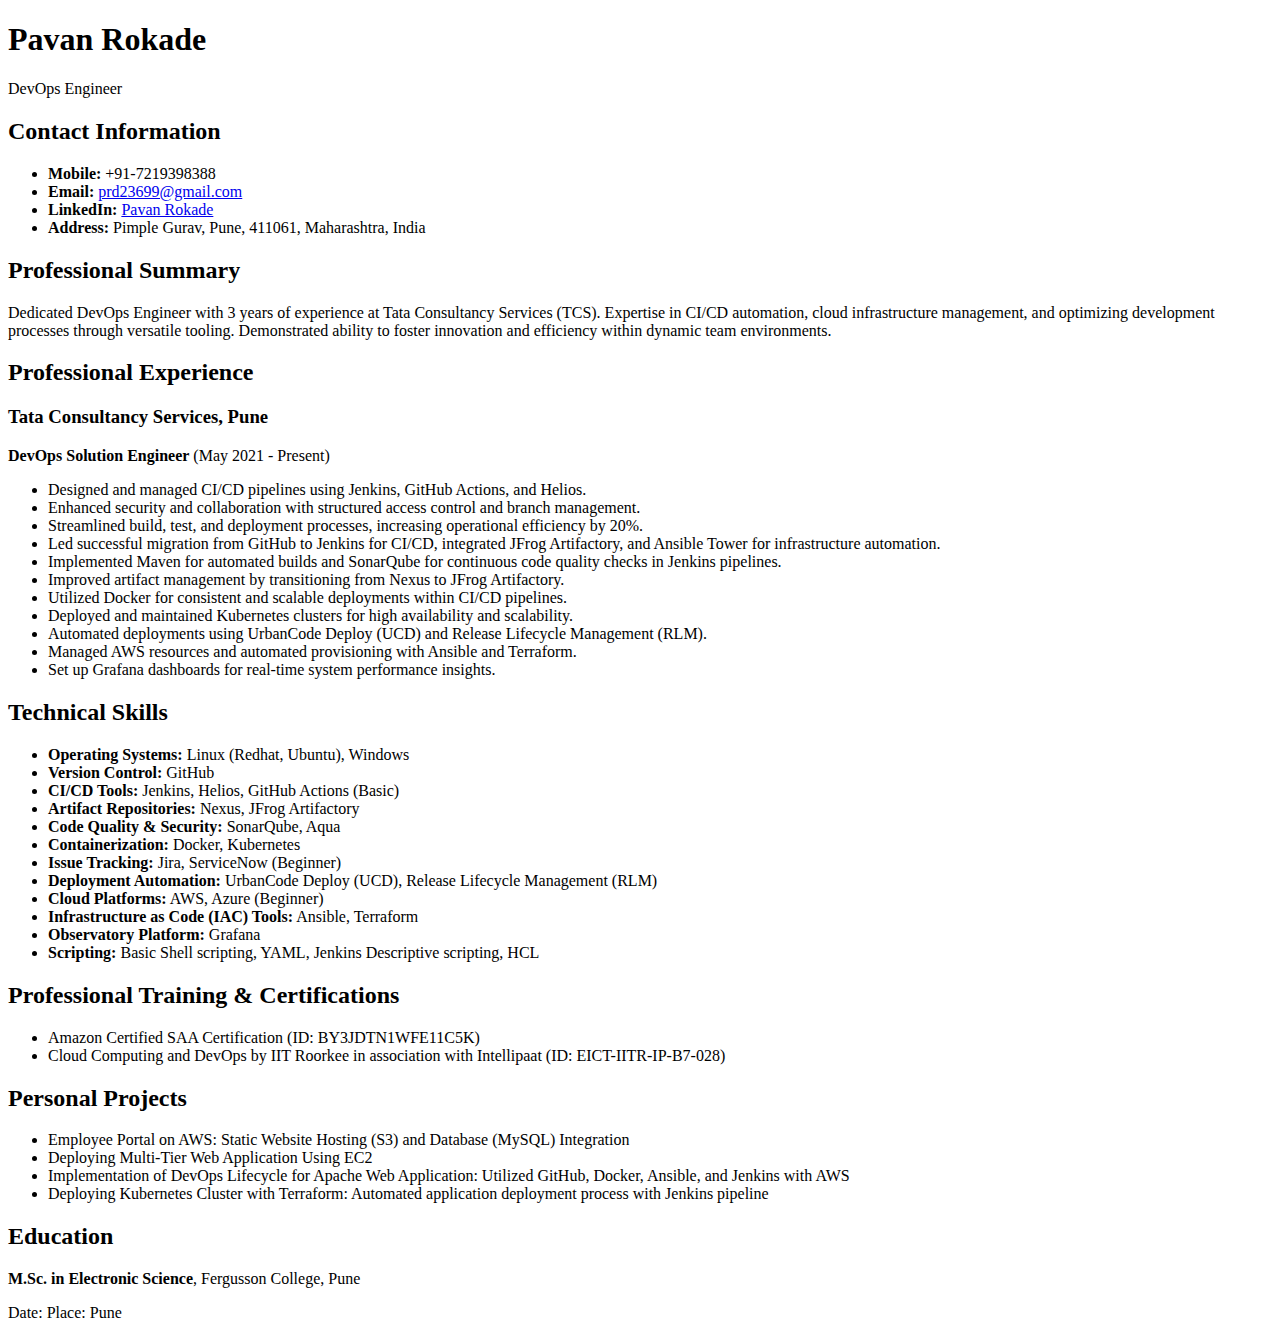
==== index.html @ 8852ace0 "Create index.html" ====
<!DOCTYPE html>
<html lang="en">
<head>
    <meta charset="UTF-8">
    <meta name="viewport" content="width=device-width, initial-scale=1.0">
    <title>Pavan Rokade - DevOps Engineer</title>
    <link rel="stylesheet" href="styles.css">
</head>
<body>
    <header>
        <h1>Pavan Rokade</h1>
        <p>DevOps Engineer</p>
    </header>
    <section>
        <h2>Contact Information</h2>
        <ul>
            <li><strong>Mobile:</strong> +91-7219398388</li>
            <li><strong>Email:</strong> <a href="mailto:prd23699@gmail.com">prd23699@gmail.com</a></li>
            <li><strong>LinkedIn:</strong> <a href="https://www.linkedin.com/in/pavan-rokade-8b93b0267/">Pavan Rokade</a></li>
            <li><strong>Address:</strong> Pimple Gurav, Pune, 411061, Maharashtra, India</li>
        </ul>
    </section>
    <section>
        <h2>Professional Summary</h2>
        <p>Dedicated DevOps Engineer with 3 years of experience at Tata Consultancy Services (TCS). Expertise in CI/CD automation, cloud infrastructure management, and optimizing development processes through versatile tooling. Demonstrated ability to foster innovation and efficiency within dynamic team environments.</p>
    </section>
    <section>
        <h2>Professional Experience</h2>
        <h3>Tata Consultancy Services, Pune</h3>
        <p><strong>DevOps Solution Engineer</strong> (May 2021 - Present)</p>
        <ul>
            <li>Designed and managed CI/CD pipelines using Jenkins, GitHub Actions, and Helios.</li>
            <li>Enhanced security and collaboration with structured access control and branch management.</li>
            <li>Streamlined build, test, and deployment processes, increasing operational efficiency by 20%.</li>
            <li>Led successful migration from GitHub to Jenkins for CI/CD, integrated JFrog Artifactory, and Ansible Tower for infrastructure automation.</li>
            <li>Implemented Maven for automated builds and SonarQube for continuous code quality checks in Jenkins pipelines.</li>
            <li>Improved artifact management by transitioning from Nexus to JFrog Artifactory.</li>
            <li>Utilized Docker for consistent and scalable deployments within CI/CD pipelines.</li>
            <li>Deployed and maintained Kubernetes clusters for high availability and scalability.</li>
            <li>Automated deployments using UrbanCode Deploy (UCD) and Release Lifecycle Management (RLM).</li>
            <li>Managed AWS resources and automated provisioning with Ansible and Terraform.</li>
            <li>Set up Grafana dashboards for real-time system performance insights.</li>
        </ul>
    </section>
    <section>
        <h2>Technical Skills</h2>
        <ul>
            <li><strong>Operating Systems:</strong> Linux (Redhat, Ubuntu), Windows</li>
            <li><strong>Version Control:</strong> GitHub</li>
            <li><strong>CI/CD Tools:</strong> Jenkins, Helios, GitHub Actions (Basic)</li>
            <li><strong>Artifact Repositories:</strong> Nexus, JFrog Artifactory</li>
            <li><strong>Code Quality & Security:</strong> SonarQube, Aqua</li>
            <li><strong>Containerization:</strong> Docker, Kubernetes</li>
            <li><strong>Issue Tracking:</strong> Jira, ServiceNow (Beginner)</li>
            <li><strong>Deployment Automation:</strong> UrbanCode Deploy (UCD), Release Lifecycle Management (RLM)</li>
            <li><strong>Cloud Platforms:</strong> AWS, Azure (Beginner)</li>
            <li><strong>Infrastructure as Code (IAC) Tools:</strong> Ansible, Terraform</li>
            <li><strong>Observatory Platform:</strong> Grafana</li>
            <li><strong>Scripting:</strong> Basic Shell scripting, YAML, Jenkins Descriptive scripting, HCL</li>
        </ul>
    </section>
    <section>
        <h2>Professional Training & Certifications</h2>
        <ul>
            <li>Amazon Certified SAA Certification (ID: BY3JDTN1WFE11C5K)</li>
            <li>Cloud Computing and DevOps by IIT Roorkee in association with Intellipaat (ID: EICT-IITR-IP-B7-028)</li>
        </ul>
    </section>
    <section>
        <h2>Personal Projects</h2>
        <ul>
            <li>Employee Portal on AWS: Static Website Hosting (S3) and Database (MySQL) Integration</li>
            <li>Deploying Multi-Tier Web Application Using EC2</li>
            <li>Implementation of DevOps Lifecycle for Apache Web Application: Utilized GitHub, Docker, Ansible, and Jenkins with AWS</li>
            <li>Deploying Kubernetes Cluster with Terraform: Automated application deployment process with Jenkins pipeline</li>
        </ul>
    </section>
    <section>
        <h2>Education</h2>
        <p><strong>M.Sc. in Electronic Science</strong>, Fergusson College, Pune</p>
    </section>
    <footer>
        <p>Date: Place: Pune</p>
    </footer>
</body>
</html>
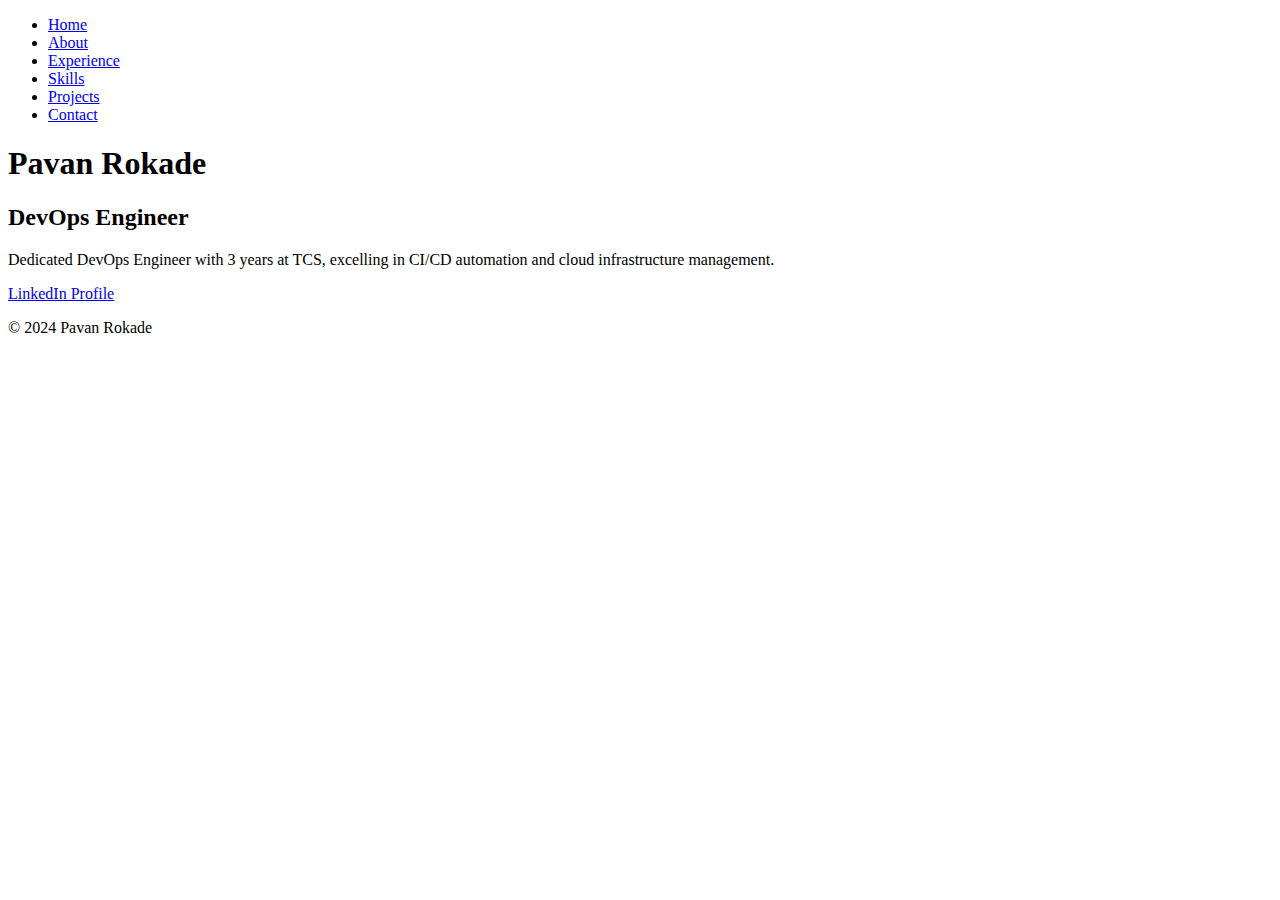
==== commit 8ed296ec: "Update index.html" ====
--- a/index.html
+++ b/index.html
@@ -4,83 +4,31 @@
     <meta charset="UTF-8">
     <meta name="viewport" content="width=device-width, initial-scale=1.0">
     <title>Pavan Rokade - DevOps Engineer</title>
-    <link rel="stylesheet" href="styles.css">
+    <link rel="stylesheet" href="css/styles.css">
 </head>
 <body>
     <header>
-        <h1>Pavan Rokade</h1>
-        <p>DevOps Engineer</p>
+        <nav>
+            <ul>
+                <li><a href="index.html">Home</a></li>
+                <li><a href="about.html">About</a></li>
+                <li><a href="experience.html">Experience</a></li>
+                <li><a href="skills.html">Skills</a></li>
+                <li><a href="projects.html">Projects</a></li>
+                <li><a href="contact.html">Contact</a></li>
+            </ul>
+        </nav>
     </header>
-    <section>
-        <h2>Contact Information</h2>
-        <ul>
-            <li><strong>Mobile:</strong> +91-7219398388</li>
-            <li><strong>Email:</strong> <a href="mailto:prd23699@gmail.com">prd23699@gmail.com</a></li>
-            <li><strong>LinkedIn:</strong> <a href="https://www.linkedin.com/in/pavan-rokade-8b93b0267/">Pavan Rokade</a></li>
-            <li><strong>Address:</strong> Pimple Gurav, Pune, 411061, Maharashtra, India</li>
-        </ul>
-    </section>
-    <section>
-        <h2>Professional Summary</h2>
-        <p>Dedicated DevOps Engineer with 3 years of experience at Tata Consultancy Services (TCS). Expertise in CI/CD automation, cloud infrastructure management, and optimizing development processes through versatile tooling. Demonstrated ability to foster innovation and efficiency within dynamic team environments.</p>
-    </section>
-    <section>
-        <h2>Professional Experience</h2>
-        <h3>Tata Consultancy Services, Pune</h3>
-        <p><strong>DevOps Solution Engineer</strong> (May 2021 - Present)</p>
-        <ul>
-            <li>Designed and managed CI/CD pipelines using Jenkins, GitHub Actions, and Helios.</li>
-            <li>Enhanced security and collaboration with structured access control and branch management.</li>
-            <li>Streamlined build, test, and deployment processes, increasing operational efficiency by 20%.</li>
-            <li>Led successful migration from GitHub to Jenkins for CI/CD, integrated JFrog Artifactory, and Ansible Tower for infrastructure automation.</li>
-            <li>Implemented Maven for automated builds and SonarQube for continuous code quality checks in Jenkins pipelines.</li>
-            <li>Improved artifact management by transitioning from Nexus to JFrog Artifactory.</li>
-            <li>Utilized Docker for consistent and scalable deployments within CI/CD pipelines.</li>
-            <li>Deployed and maintained Kubernetes clusters for high availability and scalability.</li>
-            <li>Automated deployments using UrbanCode Deploy (UCD) and Release Lifecycle Management (RLM).</li>
-            <li>Managed AWS resources and automated provisioning with Ansible and Terraform.</li>
-            <li>Set up Grafana dashboards for real-time system performance insights.</li>
-        </ul>
-    </section>
-    <section>
-        <h2>Technical Skills</h2>
-        <ul>
-            <li><strong>Operating Systems:</strong> Linux (Redhat, Ubuntu), Windows</li>
-            <li><strong>Version Control:</strong> GitHub</li>
-            <li><strong>CI/CD Tools:</strong> Jenkins, Helios, GitHub Actions (Basic)</li>
-            <li><strong>Artifact Repositories:</strong> Nexus, JFrog Artifactory</li>
-            <li><strong>Code Quality & Security:</strong> SonarQube, Aqua</li>
-            <li><strong>Containerization:</strong> Docker, Kubernetes</li>
-            <li><strong>Issue Tracking:</strong> Jira, ServiceNow (Beginner)</li>
-            <li><strong>Deployment Automation:</strong> UrbanCode Deploy (UCD), Release Lifecycle Management (RLM)</li>
-            <li><strong>Cloud Platforms:</strong> AWS, Azure (Beginner)</li>
-            <li><strong>Infrastructure as Code (IAC) Tools:</strong> Ansible, Terraform</li>
-            <li><strong>Observatory Platform:</strong> Grafana</li>
-            <li><strong>Scripting:</strong> Basic Shell scripting, YAML, Jenkins Descriptive scripting, HCL</li>
-        </ul>
-    </section>
-    <section>
-        <h2>Professional Training & Certifications</h2>
-        <ul>
-            <li>Amazon Certified SAA Certification (ID: BY3JDTN1WFE11C5K)</li>
-            <li>Cloud Computing and DevOps by IIT Roorkee in association with Intellipaat (ID: EICT-IITR-IP-B7-028)</li>
-        </ul>
-    </section>
-    <section>
-        <h2>Personal Projects</h2>
-        <ul>
-            <li>Employee Portal on AWS: Static Website Hosting (S3) and Database (MySQL) Integration</li>
-            <li>Deploying Multi-Tier Web Application Using EC2</li>
-            <li>Implementation of DevOps Lifecycle for Apache Web Application: Utilized GitHub, Docker, Ansible, and Jenkins with AWS</li>
-            <li>Deploying Kubernetes Cluster with Terraform: Automated application deployment process with Jenkins pipeline</li>
-        </ul>
-    </section>
-    <section>
-        <h2>Education</h2>
-        <p><strong>M.Sc. in Electronic Science</strong>, Fergusson College, Pune</p>
-    </section>
+    <main>
+        <section id="home">
+            <h1>Pavan Rokade</h1>
+            <h2>DevOps Engineer</h2>
+            <p>Dedicated DevOps Engineer with 3 years at TCS, excelling in CI/CD automation and cloud infrastructure management.</p>
+            <a href="https://www.linkedin.com/in/pavan-rokade-8b93b0267/">LinkedIn Profile</a>
+        </section>
+    </main>
     <footer>
-        <p>Date: Place: Pune</p>
+        <p>&copy; 2024 Pavan Rokade</p>
     </footer>
 </body>
 </html>
